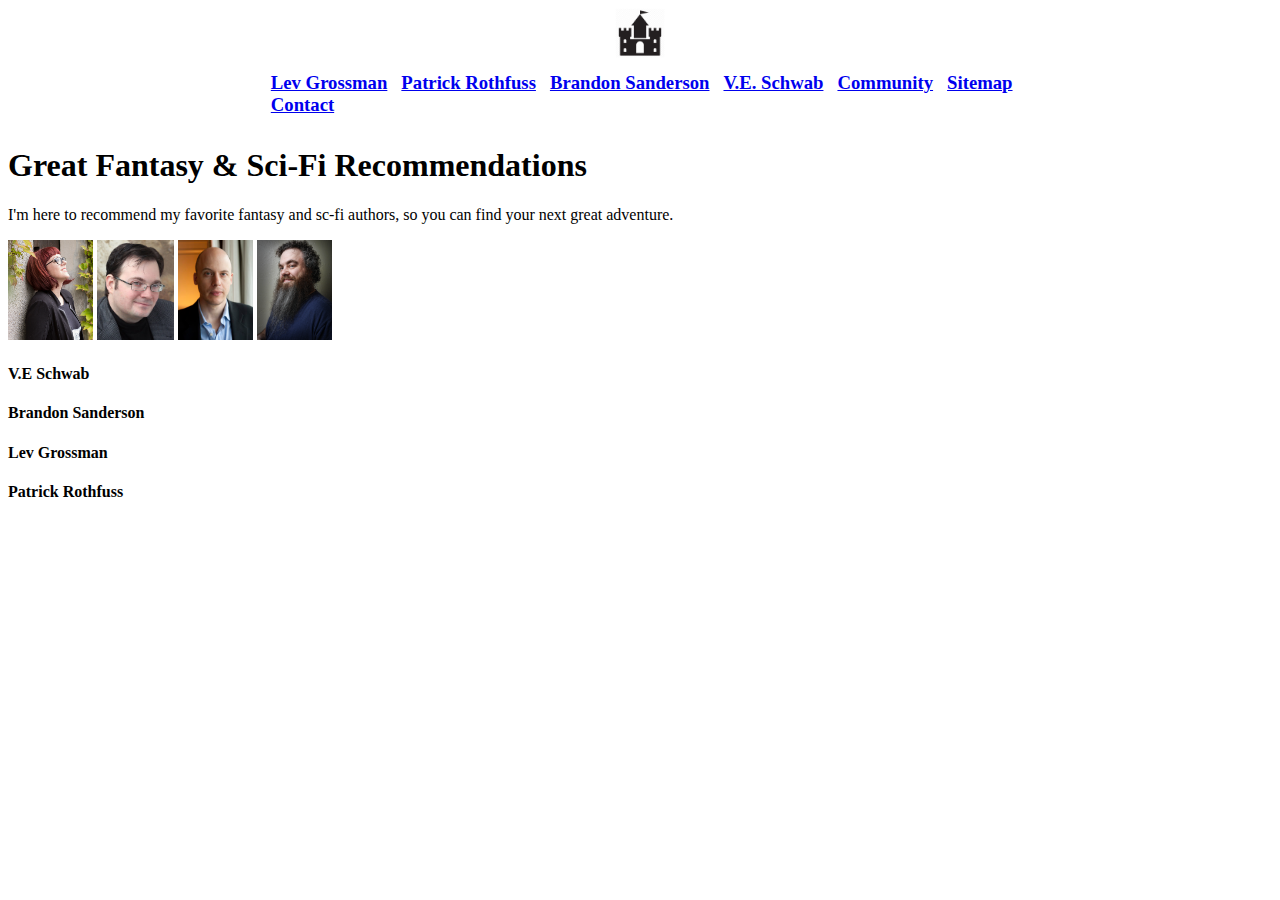
==== index.html @ 8c7f5fc6 "Linked sanderson part of sitemap" ====
<!DOCTYPE html>
<html lang="en">
  <head>
    <meta charset="UTF-8" />
    <meta name="viewport" content="width=device-width, initial-scale=1.0" />
    <title>Document</title>
    <style>
      .homepage-img {
        height: 100px;
      }
      .center {
        margin-left: auto;
        margin-right: auto;
        width: 60%;
        padding: 10px;
      }
      .center h3{
        display: inline;
        margin-inline-start: 10px;
      }
      .italic{
        text-align:center;
      }
      .italic img{
        height:50px;
      }
    </style>
  </head>
  <body>
    <div class="italic">
      <a href="index.html"><img src="images/castle.png" alt="castle icon" title="Home"></a>
    </div>
    
    <div class="center">
      <a href="levgrossman.html"><h3>Lev Grossman</h3></a>
      <a href="patrickrothfuss.html"><h3>Patrick Rothfuss</h3></a>
      <a href="brandonsanderson.html"><h3>Brandon Sanderson</h3></a>
      <a href="veschwab.html"><h3>V.E. Schwab</h3></a>
      <a href="community.html"><h3>Community</h3></a>
      <a href="sitemap.html"><h3>Sitemap</h3></a>
      <a href="contact.html"><h3>Contact</h3></a>
    </div>

    <h1>Great Fantasy & Sci-Fi Recommendations</h1>
    <p>
      I'm here to recommend my favorite fantasy and sc-fi authors, so you can
      find your next great adventure.
    </p>

    <a href="veschwab.html"
      ><img
        class="homepage-img"
        src="images/ve-schwab.jpg"
        alt="Image of V.E Schwab"
    /></a>
    <a href="brandonsanderson.html"
      ><img
        class="homepage-img"
        src="images/brandon-sanderson-homepage.jpg"
        alt="Image of Brandon Sanderson"
    /></a>
    <a href="levgrossman.html">
      <img
        class="homepage-img"
        src="images/lev-grossman-homepage.jpg"
        alt="Image of Lev Grossman"
    /></a>
    <a href="patrickrothfuss.html">
      <img
        class="homepage-img"
        src="images/patrick-rothfuss-homepage.jpg"
        alt="Image of Patrick Rothfuss"
      />
    </a>
    <h4>V.E Schwab</h4>
    <h4>Brandon Sanderson</h4>
    <h4>Lev Grossman</h4>
    <h4>Patrick Rothfuss</h4>
  </body>
</html>
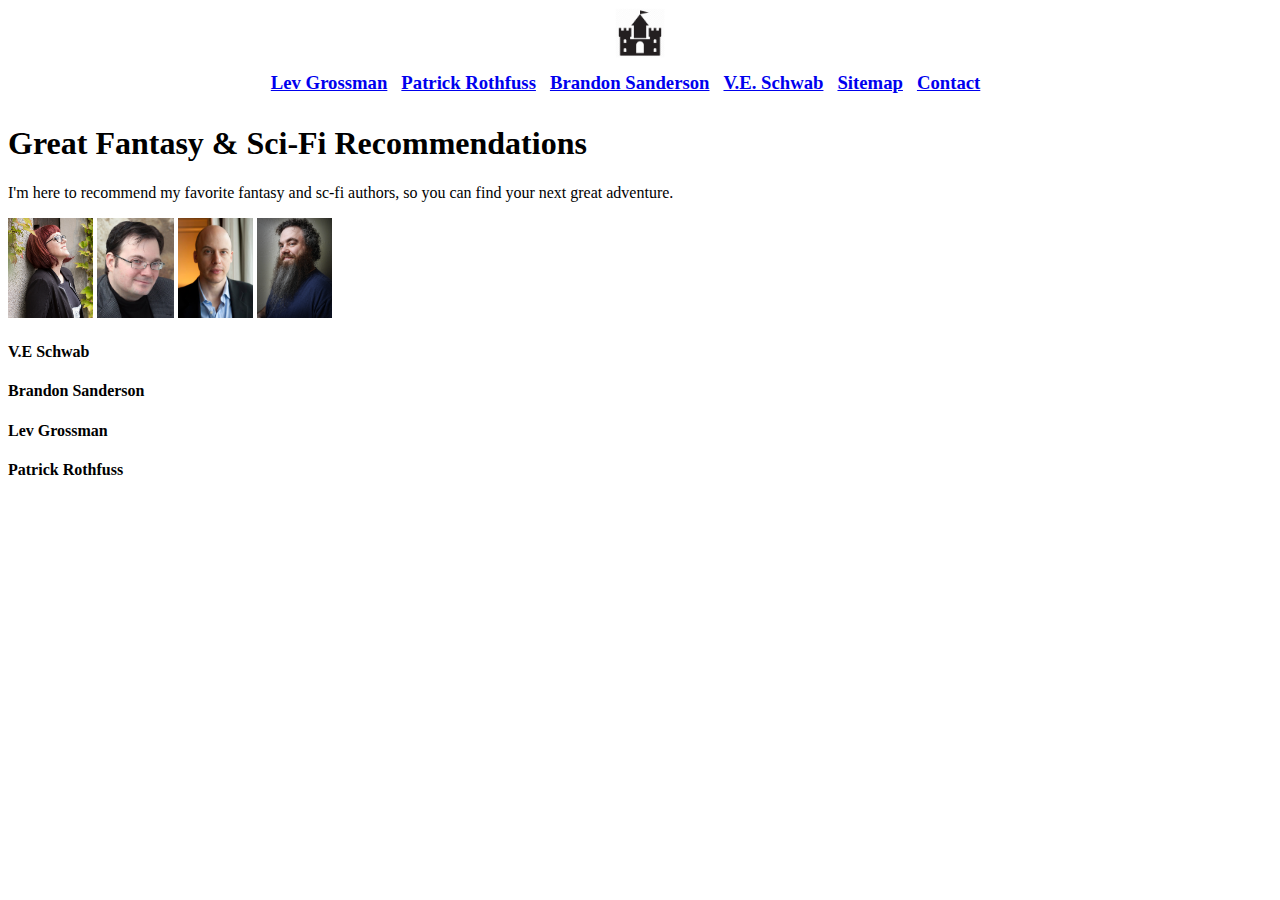
==== commit 3dd2000f: "Finished v1" ====
--- a/index.html
+++ b/index.html
@@ -36,7 +36,6 @@
       <a href="patrickrothfuss.html"><h3>Patrick Rothfuss</h3></a>
       <a href="brandonsanderson.html"><h3>Brandon Sanderson</h3></a>
       <a href="veschwab.html"><h3>V.E. Schwab</h3></a>
-      <a href="community.html"><h3>Community</h3></a>
       <a href="sitemap.html"><h3>Sitemap</h3></a>
       <a href="contact.html"><h3>Contact</h3></a>
     </div>
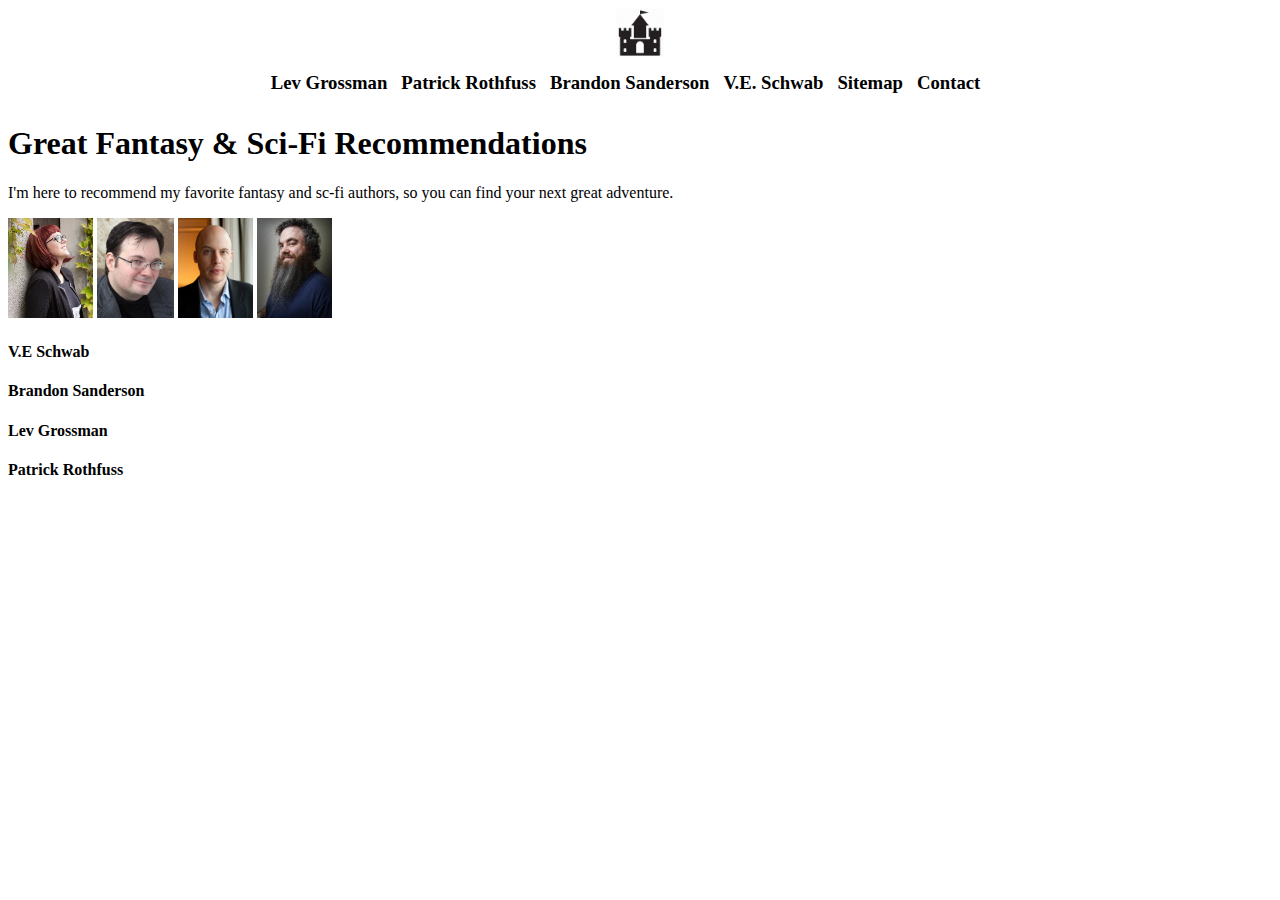
==== commit 67ca242f: "Update index.html" ====
--- a/index.html
+++ b/index.html
@@ -23,6 +23,10 @@
       }
       .italic img{
         height:50px;
+      }
+      a{
+        color:black;
+        text-decoration: none;
       }
     </style>
   </head>
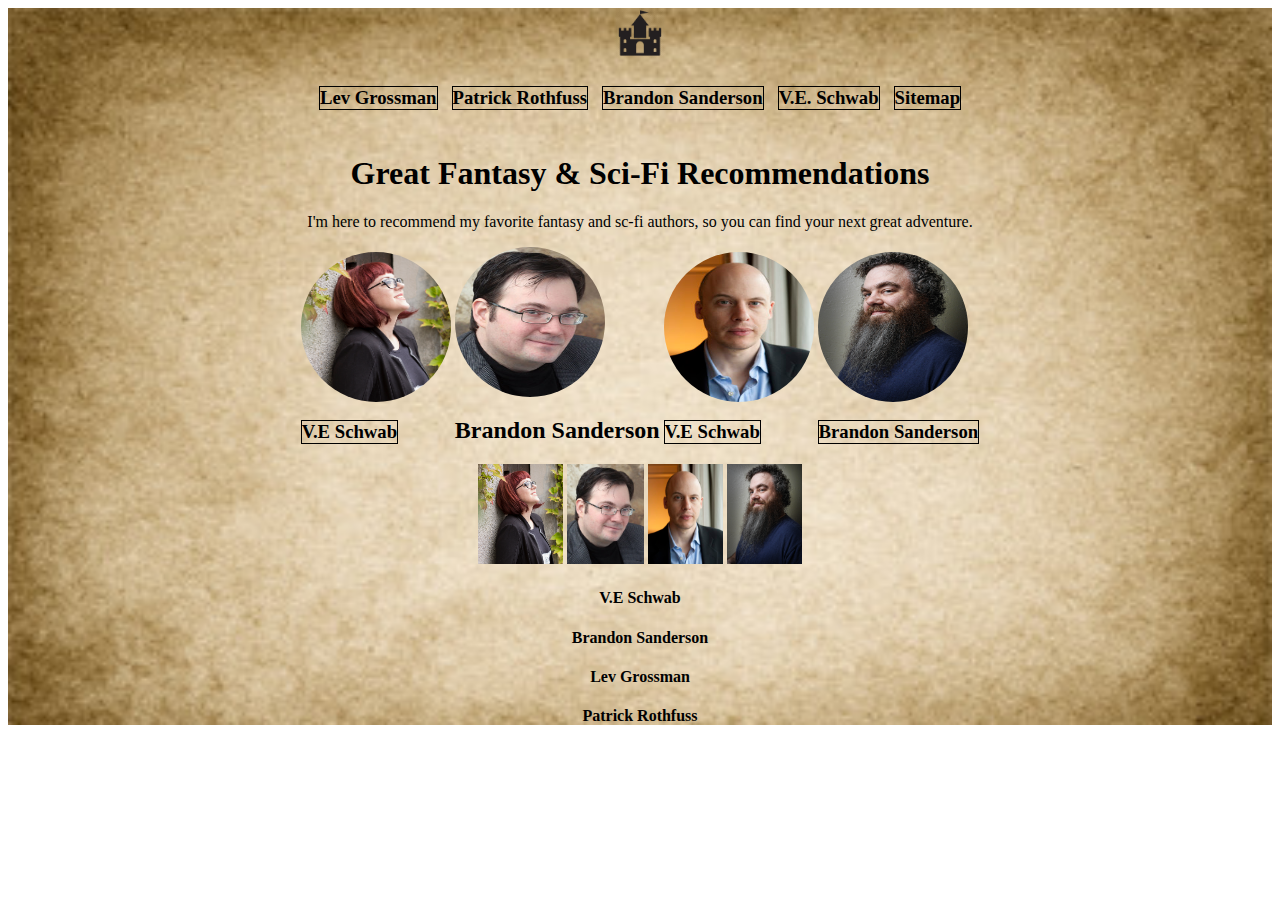
==== commit 4400acb1: "update" ====
--- a/index.html
+++ b/index.html
@@ -3,8 +3,18 @@
   <head>
     <meta charset="UTF-8" />
     <meta name="viewport" content="width=device-width, initial-scale=1.0" />
-    <title>Document</title>
+    <meta name="description" content="iFantasy recommends great fantasy and sci-fi books from four prestigious authors of the genre, recommended by me, Emerson Litvak">
+    <meta name="keywords" content="fantasy books, fantasy, science fiction, sci-fi, Brandon Sanderson, V.E Schwab, Patrick Rothfuss, Lev grossman, The Magicians, The Magicians King, The Magicians Land, The Magicians Trilogy, books like Harry Potter, book recommendations, fantasy book recommendations, science fiction recommendations, sci-fi recommendations, fantasy and sci-fi recommendations, fantasy and science fiction recommendations, recommendations, looking for book, book, novel, epic, The Name of the Wind, The Wise Man's Fear, The Doors of Stone, Doors of Stone release date, Conjuring of Light, Darker Shade of Magic, Gathering of Shadows, Vicious, Vengeful, Superhero, Super Powers, magic, narnia, Fillory, talking animals, must read, looking, Steelheart, Calamity, Firefight, The Reckoners, The Way of Kings, Words of Radiance, Oathbringer, Rhythm of War, The Stormlight Archives, summer reading list, goodreads, George R.R. Martin, J.R. Tolkien, Great Fantasy Writers, Great Fantasy Authors">
+    <meta name="Author" content="Emerson Litvak">
+    <title>iFantasy</title>
     <style>
+      .mega{
+        background-image: url("images/background3.jpg");
+        background-repeat: no-repeat;
+        background-size: cover;
+      -
+        
+      }
       .homepage-img {
         height: 100px;
       }
@@ -14,10 +24,7 @@
         width: 60%;
         padding: 10px;
       }
-      .center h3{
-        display: inline;
-        margin-inline-start: 10px;
-      }
+     
       .italic{
         text-align:center;
       }
@@ -28,27 +35,114 @@
         color:black;
         text-decoration: none;
       }
+      .outer {
+            text-align: center;
+            position:relative;
+            margin-bottom:25px;
+            margin-top:0px;
+      }
+      .links{
+            display: inline-block;
+            margin: 5px;
+            background-image: image("images/linkbackground.jpg")
+            
+        }
+        h3{
+            color:black;
+            border: black 1.5px solid;
+            width:fit-content
+            
+        }
+        .title{
+            margin-bottom:25px;
+            margin-top:10px;
+        }
+        .outer2{
+            position:relative;
+            margin-left: auto;
+            margin-right: auto;
+            width:70%
+
+        }
+        .imgname{
+            display: inline-block;
+
+        }
+       
+        .img{
+        display: block;
+        border-radius: 50%;
+        height:150px;
+        width:150px;
+        object-fit: fill;
+
+        }
+        .name{
+            text-align: center;
+
+        }
     </style>
   </head>
   <body>
-    <div class="italic">
+    <div class="mega">
+       <div class="italic">
       <a href="index.html"><img src="images/castle.png" alt="castle icon" title="Home"></a>
     </div>
-    
-    <div class="center">
-      <a href="levgrossman.html"><h3>Lev Grossman</h3></a>
-      <a href="patrickrothfuss.html"><h3>Patrick Rothfuss</h3></a>
-      <a href="brandonsanderson.html"><h3>Brandon Sanderson</h3></a>
-      <a href="veschwab.html"><h3>V.E. Schwab</h3></a>
-      <a href="sitemap.html"><h3>Sitemap</h3></a>
-      <a href="contact.html"><h3>Contact</h3></a>
+    <div class="outer">
+      <div class="links">
+          <a href="levgrossman.html"><h3>Lev Grossman</h3></a>
+      </div>
+      <div class="links">
+          <a href="patrickrothfuss.html"><h3>Patrick Rothfuss</h3></a>
     </div>
-
+    <div class="links">
+          <a href="brandonsanderson.html"><h3>Brandon Sanderson</h3></a>
+    </div>
+    <div class="links">
+          <a href="veschwab.html"><h3>V.E. Schwab</h3></a>
+    </div>
+    <div class="links">
+          <a href="sitemap.html"><h3>Sitemap</h3></a>
+    </div>
     <h1>Great Fantasy & Sci-Fi Recommendations</h1>
     <p>
       I'm here to recommend my favorite fantasy and sc-fi authors, so you can
       find your next great adventure.
     </p>
+    <div class = "outer2">
+      <div class="imgname">
+      <div class="imgborder">
+          <img class= "img" src="images/ve-schwab.jpg" alt="asdf">
+      </div>
+      <div class= "name">
+          <h3>V.E Schwab</h3>
+      </div>
+  </div>
+  <div class = "imgname">
+      <div class="imgborder">
+          <img class= "img" src="images/brandon-sanderson-homepage.jpg" alt="asdf">
+      </div>
+      <div class="name">
+          <h2>Brandon Sanderson</h2>
+      </div>
+  </div>
+  <div class="imgname">
+      <div class="imgborder">
+          <img class= "img" src="images/lev-grossman-homepage.jpg" alt="asdf">
+      </div>
+      <div class= "name">
+          <h3>V.E Schwab</h3>
+      </div>
+  </div>
+  <div class = "imgname">
+      <div class="imgborder">
+          <img class= "img" src="images/patrick-rothfuss-homepage.jpg" alt="asdf">
+      </div>
+      <div class="name">
+          <h3>Brandon Sanderson</h3>
+      </div>
+  </div>
+</div>
 
     <a href="veschwab.html"
       ><img
@@ -79,5 +173,7 @@
     <h4>Brandon Sanderson</h4>
     <h4>Lev Grossman</h4>
     <h4>Patrick Rothfuss</h4>
+    </div>
+   
   </body>
 </html>
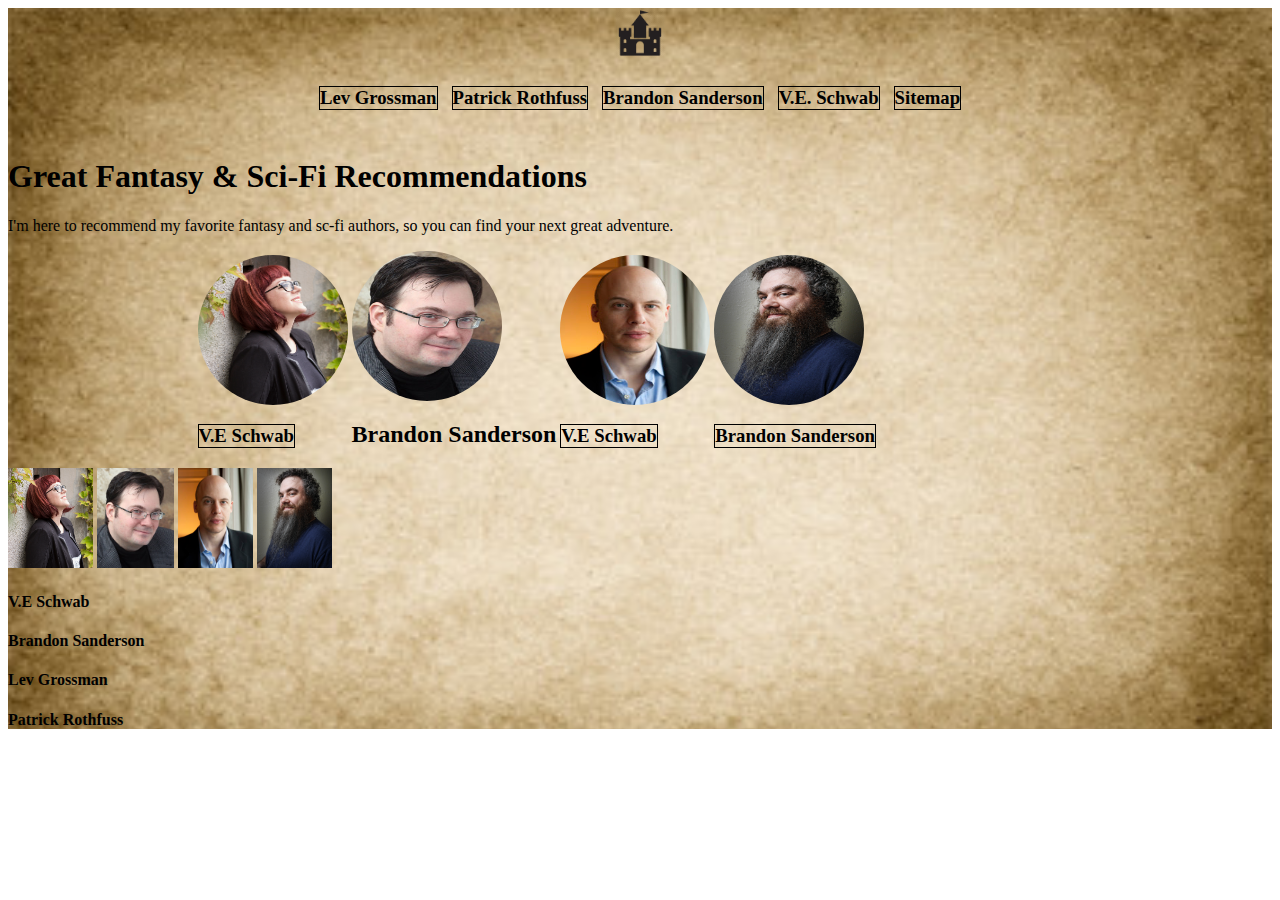
==== commit 236c2b1d: "work save" ====
--- a/index.html
+++ b/index.html
@@ -88,6 +88,7 @@
        <div class="italic">
       <a href="index.html"><img src="images/castle.png" alt="castle icon" title="Home"></a>
     </div>
+    
     <div class="outer">
       <div class="links">
           <a href="levgrossman.html"><h3>Lev Grossman</h3></a>
@@ -103,6 +104,7 @@
     </div>
     <div class="links">
           <a href="sitemap.html"><h3>Sitemap</h3></a>
+    </div>
     </div>
     <h1>Great Fantasy & Sci-Fi Recommendations</h1>
     <p>
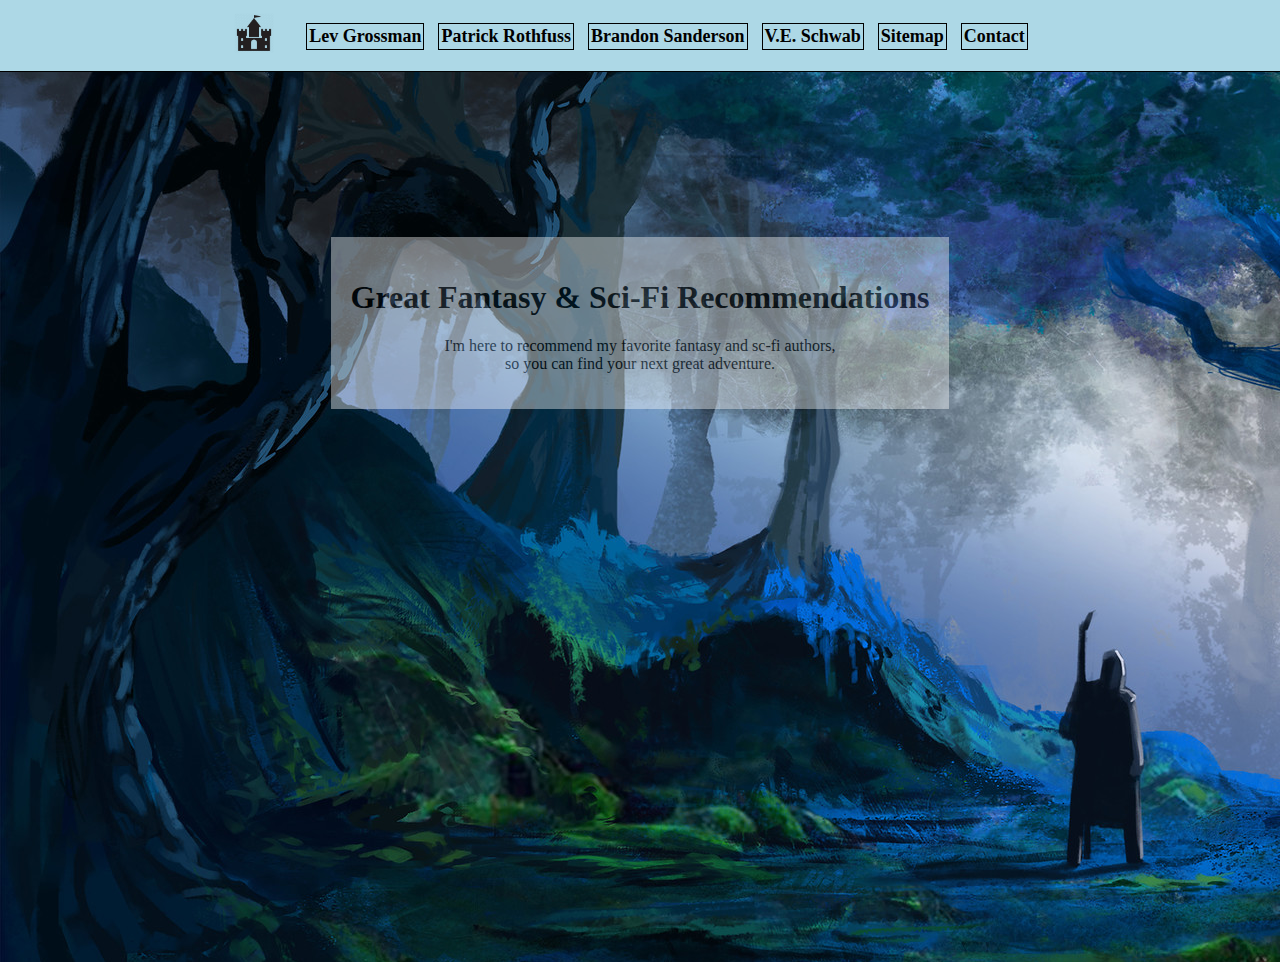
==== commit abfb73f1: "save" ====
--- a/index.html
+++ b/index.html
@@ -1,152 +1,105 @@
 <!DOCTYPE html>
 <html lang="en">
-  <head>
-    <meta charset="UTF-8" />
-    <meta name="viewport" content="width=device-width, initial-scale=1.0" />
-    <meta name="description" content="iFantasy recommends great fantasy and sci-fi books from four prestigious authors of the genre, recommended by me, Emerson Litvak">
-    <meta name="keywords" content="fantasy books, fantasy, science fiction, sci-fi, Brandon Sanderson, V.E Schwab, Patrick Rothfuss, Lev grossman, The Magicians, The Magicians King, The Magicians Land, The Magicians Trilogy, books like Harry Potter, book recommendations, fantasy book recommendations, science fiction recommendations, sci-fi recommendations, fantasy and sci-fi recommendations, fantasy and science fiction recommendations, recommendations, looking for book, book, novel, epic, The Name of the Wind, The Wise Man's Fear, The Doors of Stone, Doors of Stone release date, Conjuring of Light, Darker Shade of Magic, Gathering of Shadows, Vicious, Vengeful, Superhero, Super Powers, magic, narnia, Fillory, talking animals, must read, looking, Steelheart, Calamity, Firefight, The Reckoners, The Way of Kings, Words of Radiance, Oathbringer, Rhythm of War, The Stormlight Archives, summer reading list, goodreads, George R.R. Martin, J.R. Tolkien, Great Fantasy Writers, Great Fantasy Authors">
-    <meta name="Author" content="Emerson Litvak">
-    <title>iFantasy</title>
-    <style>
-      .mega{
-        background-image: url("images/background3.jpg");
-        background-repeat: no-repeat;
-        background-size: cover;
-      -
-        
-      }
-      .homepage-img {
-        height: 100px;
-      }
-      .center {
-        margin-left: auto;
-        margin-right: auto;
-        width: 60%;
-        padding: 10px;
-      }
+
+<head>
+  <meta charset="UTF-8" />
+  <meta name="viewport" content="width=device-width, initial-scale=1.0" />
+  <meta name="description"
+    content="iFantasy recommends great fantasy and sci-fi books from four prestigious authors of the genre, recommended by me, Emerson Litvak">
+  <meta name="keywords"
+    content="fantasy books, fantasy, science fiction, sci-fi, Brandon Sanderson, V.E Schwab, Patrick Rothfuss, Lev grossman, The Magicians, The Magicians King, The Magicians Land, The Magicians Trilogy, books like Harry Potter, book recommendations, fantasy book recommendations, science fiction recommendations, sci-fi recommendations, fantasy and sci-fi recommendations, fantasy and science fiction recommendations, recommendations, looking for book, book, novel, epic, The Name of the Wind, The Wise Man's Fear, The Doors of Stone, Doors of Stone release date, Conjuring of Light, Darker Shade of Magic, Gathering of Shadows, Vicious, Vengeful, Superhero, Super Powers, magic, narnia, Fillory, talking animals, must read, looking, Steelheart, Calamity, Firefight, The Reckoners, The Way of Kings, Words of Radiance, Oathbringer, Rhythm of War, The Stormlight Archives, summer reading list, goodreads, George R.R. Martin, J.R. Tolkien, Great Fantasy Writers, Great Fantasy Authors">
+  <meta name="Author" content="Emerson Litvak">
+  <title>iFantasy</title>
+  <link rel="stylesheet" type="text/css" href="styles/body.css">
+  <link rel="stylesheet" type="text/css" href="styles/header.css">
+  <link rel="icon" href="images/favicon.png">
+  <style>
+    body{
+      margin-bottom: 0px;
+      margin-left: 0px;
+      margin-right: 0px;
+    }
+    #background{
+      height: 100vh;
+      background-image: url(images/blueforest1.jpg);
+      
      
-      .italic{
-        text-align:center;
-      }
-      .italic img{
-        height:50px;
-      }
-      a{
-        color:black;
-        text-decoration: none;
-      }
-      .outer {
-            text-align: center;
-            position:relative;
-            margin-bottom:25px;
-            margin-top:0px;
-      }
-      .links{
-            display: inline-block;
-            margin: 5px;
-            background-image: image("images/linkbackground.jpg")
-            
-        }
-        h3{
-            color:black;
-            border: black 1.5px solid;
-            width:fit-content
-            
-        }
-        .title{
-            margin-bottom:25px;
-            margin-top:10px;
-        }
-        .outer2{
-            position:relative;
-            margin-left: auto;
-            margin-right: auto;
-            width:70%
-
-        }
-        .imgname{
-            display: inline-block;
-
-        }
-       
-        .img{
-        display: block;
-        border-radius: 50%;
-        height:150px;
-        width:150px;
-        object-fit: fill;
-
-        }
-        .name{
-            text-align: center;
-
-        }
-    </style>
-  </head>
-  <body>
-    <div class="mega">
-       <div class="italic">
-      <a href="index.html"><img src="images/castle.png" alt="castle icon" title="Home"></a>
-    </div>
-    
-    <div class="outer">
-      <div class="links">
-          <a href="levgrossman.html"><h3>Lev Grossman</h3></a>
-      </div>
-      <div class="links">
-          <a href="patrickrothfuss.html"><h3>Patrick Rothfuss</h3></a>
-    </div>
-    <div class="links">
-          <a href="brandonsanderson.html"><h3>Brandon Sanderson</h3></a>
-    </div>
-    <div class="links">
-          <a href="veschwab.html"><h3>V.E. Schwab</h3></a>
-    </div>
-    <div class="links">
-          <a href="sitemap.html"><h3>Sitemap</h3></a>
-    </div>
-    </div>
-    <h1>Great Fantasy & Sci-Fi Recommendations</h1>
-    <p>
-      I'm here to recommend my favorite fantasy and sc-fi authors, so you can
-      find your next great adventure.
-    </p>
-    <div class = "outer2">
-      <div class="imgname">
-      <div class="imgborder">
-          <img class= "img" src="images/ve-schwab.jpg" alt="asdf">
-      </div>
-      <div class= "name">
-          <h3>V.E Schwab</h3>
-      </div>
+    }
+    #center {
+      margin-right: auto;
+      margin-left: auto;
+      width: fit-content;
+      position: relative;
+      top: 175px;
+      background-color: rgba(255, 255, 255, .8);
+      opacity: .5;
+      padding: 20px;
+
+    }
+
+    h1, p {
+      text-align: center;
+      opacity: 100%;
+    }
+
+    p {
+      margin-right: auto;
+      margin-left: auto;
+      width: 400px;
+    }
+  </style>
+</head>
+
+<body>
+  <div class="outer">
+    <div class="links">
+      <a href="index.html"><img id="castle" class="home" src="images/castle.png" alt="castle icon" title="Home"></a>
+    </div>
+    <div class="links">
+      <a href="levgrossman.html">
+        <h3 id="grossman">Lev Grossman</h3>
+      </a>
+    </div>
+    <div class="links">
+      <a href="patrickrothfuss.html">
+        <h3 id="rothfuss">Patrick Rothfuss</h3>
+      </a>
+    </div>
+    <div class="links">
+      <a href="brandonsanderson.html">
+        <h3 id="sanderson">Brandon Sanderson</h3>
+      </a>
+    </div>
+    <div class="links">
+      <a href="veschwab.html">
+        <h3 id="schwab">V.E. Schwab</h3>
+      </a>
+    </div>
+    <div class="links">
+      <a href="sitemap.html">
+        <h3 id="sitemap">Sitemap</h3>
+      </a>
+    </div>
+    <div class="links">
+      <a href="contact.html">
+        <h3 id="contact">Contact</h3>
+      </a>
+    </div>
   </div>
-  <div class = "imgname">
-      <div class="imgborder">
-          <img class= "img" src="images/brandon-sanderson-homepage.jpg" alt="asdf">
-      </div>
-      <div class="name">
-          <h2>Brandon Sanderson</h2>
-      </div>
+
+  <div id="background">
+    <div id="center">
+      <h1>Great Fantasy & Sci-Fi Recommendations</h1>
+      <p id="txt">
+        I'm here to recommend my favorite fantasy and sc-fi authors, so you can
+        find your next great adventure.
+      </p>
+    </div>
   </div>
-  <div class="imgname">
-      <div class="imgborder">
-          <img class= "img" src="images/lev-grossman-homepage.jpg" alt="asdf">
-      </div>
-      <div class= "name">
-          <h3>V.E Schwab</h3>
-      </div>
-  </div>
-  <div class = "imgname">
-      <div class="imgborder">
-          <img class= "img" src="images/patrick-rothfuss-homepage.jpg" alt="asdf">
-      </div>
-      <div class="name">
-          <h3>Brandon Sanderson</h3>
-      </div>
-  </div>
-</div>
-
-    <a href="veschwab.html"
+
+
+
+  <!-- <a href="veschwab.html"
       ><img
         class="homepage-img"
         src="images/ve-schwab.jpg"
@@ -170,12 +123,90 @@
         src="images/patrick-rothfuss-homepage.jpg"
         alt="Image of Patrick Rothfuss"
       />
-    </a>
-    <h4>V.E Schwab</h4>
+    </a> -->
+  <!-- <h4>V.E Schwab</h4>
     <h4>Brandon Sanderson</h4>
     <h4>Lev Grossman</h4>
-    <h4>Patrick Rothfuss</h4>
-    </div>
-   
-  </body>
-</html>
+    <h4>Patrick Rothfuss</h4> -->
+  </div>
+  <script>
+    function grossmanOver() {
+      const link = document.getElementById("grossman");
+      link.style.backgroundColor = "white";
+    }
+    function grossmanOut() {
+      const link = document.getElementById("grossman");
+      link.style.backgroundColor = "transparent"
+    }
+    function rothfussOver() {
+      const link = document.getElementById("rothfuss");
+      link.style.backgroundColor = "white"
+    }
+    function rothfussOut() {
+      const link = document.getElementById("rothfuss");
+      link.style.backgroundColor = "transparent"
+    }
+    function sandersonOver() {
+      const link = document.getElementById("sanderson");
+      link.style.backgroundColor = "white"
+    }
+    function sandersonOut() {
+      const link = document.getElementById("sanderson");
+      link.style.backgroundColor = "transparent"
+    }
+    function schwabOver() {
+      const link = document.getElementById("schwab");
+      link.style.backgroundColor = "white"
+    }
+    function schwabOut() {
+      const link = document.getElementById("schwab");
+      link.style.backgroundColor = "transparent"
+    }
+    function sitemapOver() {
+      const link = document.getElementById("sitemap");
+      link.style.backgroundColor = "white"
+    }
+    function sitemapOut() {
+      const link = document.getElementById("sitemap");
+      link.style.backgroundColor = "transparent"
+    }
+    function contactOver() {
+      const link = document.getElementById("contact");
+      link.style.backgroundColor = "white"
+    }
+    function contactOut() {
+      const link = document.getElementById("contact");
+      link.style.backgroundColor = "transparent"
+    }
+
+
+    document.getElementById("grossman").onmouseover = grossmanOver;
+    document.getElementById("grossman").onmouseout = grossmanOut;
+    document.getElementById("rothfuss").onmouseover = rothfussOver;
+    document.getElementById("rothfuss").onmouseout = rothfussOut;
+    document.getElementById("sanderson").onmouseover = sandersonOver;
+    document.getElementById("sanderson").onmouseout = sandersonOut;
+
+    document.getElementById("schwab").onmouseover = schwabOver;
+    document.getElementById("schwab").onmouseout = schwabOut;
+
+    document.getElementById("sitemap").onmouseover = sitemapOver;
+    document.getElementById("sitemap").onmouseout = sitemapOut;
+
+    document.getElementById("contact").onmouseover = contactOver;
+    document.getElementById("contact").onmouseout = contactOut;
+
+    function whitecastle() {
+      const castle = document.getElementById("castle");
+      castle.src = "images/whitecastle.png"
+    }
+    function blackcastle() {
+      const castle = document.getElementById("castle");
+      castle.src = "images/castle.png"
+    }
+    document.getElementById("castle").onmouseover = whitecastle;
+    document.getElementById("castle").onmouseout = blackcastle;
+  </script>
+</body>
+
+</html>--- a/styles/body.css
+++ b/styles/body.css
@@ -0,0 +1,48 @@
+.external-link-icon img{
+    height:40px;
+    float: left;
+}
+p{
+    font-size: 16px;
+    text-align: left;
+    font-family: ;
+  }
+  .txt{
+    padding: 50px 20px 20px;
+    background-size: 500px;
+  }
+  .img{
+    vertical-align: top;
+    width: 200px;
+   
+  }
+  .spacing{
+    margin-left: 2px;
+    margin-right: 2px;
+  }
+
+  table{
+    margin-left: auto;
+    margin-right: auto;
+    width: 1000px;
+    margin-top: 30px;
+  }
+  #authorimg{
+    width: 309px;
+  }
+  h2{
+      text-align: center;
+  }
+  .heading{
+
+  }
+  .otherimg{
+      width: 309px;
+
+  }
+  #pexception{
+      text-align: center;
+      width: 500px;
+
+  }
+
--- a/styles/header.css
+++ b/styles/header.css
@@ -0,0 +1,53 @@
+
+  }
+  .center {
+    margin-left: auto;
+    margin-right: auto;
+    width: 60%;
+    padding: 10px;
+  }
+  .center h3{
+    display: inline;
+    margin-inline-start: 10px;
+    
+  }
+  a{
+    color:black;
+    text-decoration: none;
+  }
+  .home{
+    text-align:center;
+    margin-top: 20px;
+    height: 40px;
+    vertical-align: middle;
+    position: relative;
+    bottom: 15px;
+    right: 18px;
+  }
+  .home img{
+    height: 30px;
+  }
+  .outer {
+        text-align: center;
+        position:relative;
+        border-bottom: black 1px solid;
+        background-color: lightblue;
+        margin: -10px;
+  }
+  .links{
+        display: inline-block;
+        margin: 5px;
+        position: relative;
+        top: 2px;
+        
+        
+    }
+    h3{
+        color:black;
+        border: black 1px solid;
+        width:fit-content; 
+        font-size: 18px;
+        font-family: serif;
+        padding: 2px;
+    }
+ 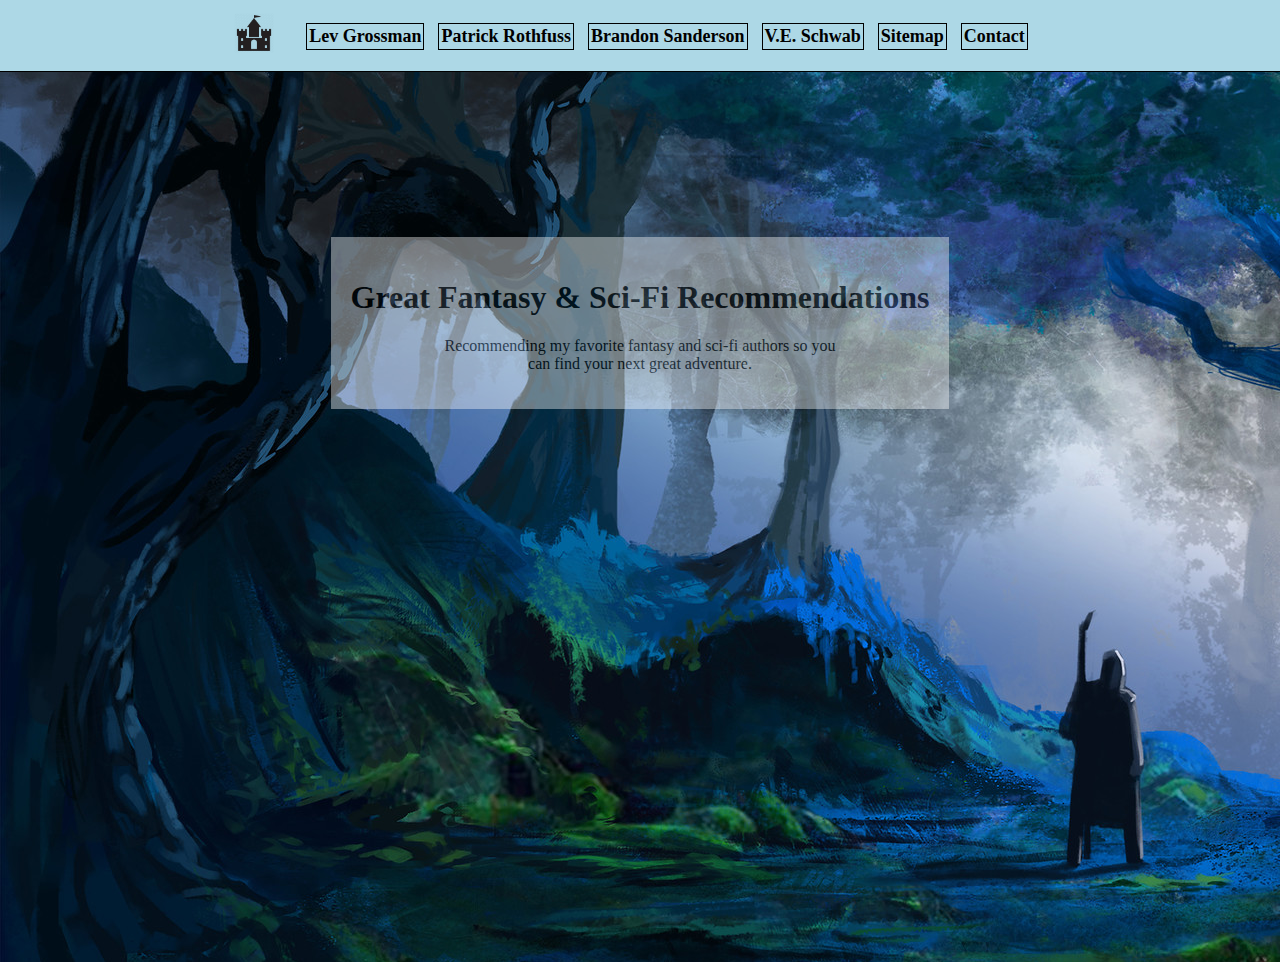
==== commit bda57610: "grammar and spelling mistake fixes" ====
--- a/index.html
+++ b/index.html
@@ -91,7 +91,7 @@
     <div id="center">
       <h1>Great Fantasy & Sci-Fi Recommendations</h1>
       <p id="txt">
-        I'm here to recommend my favorite fantasy and sc-fi authors, so you can
+        Recommending my favorite fantasy and sci-fi authors so you can
         find your next great adventure.
       </p>
     </div>
